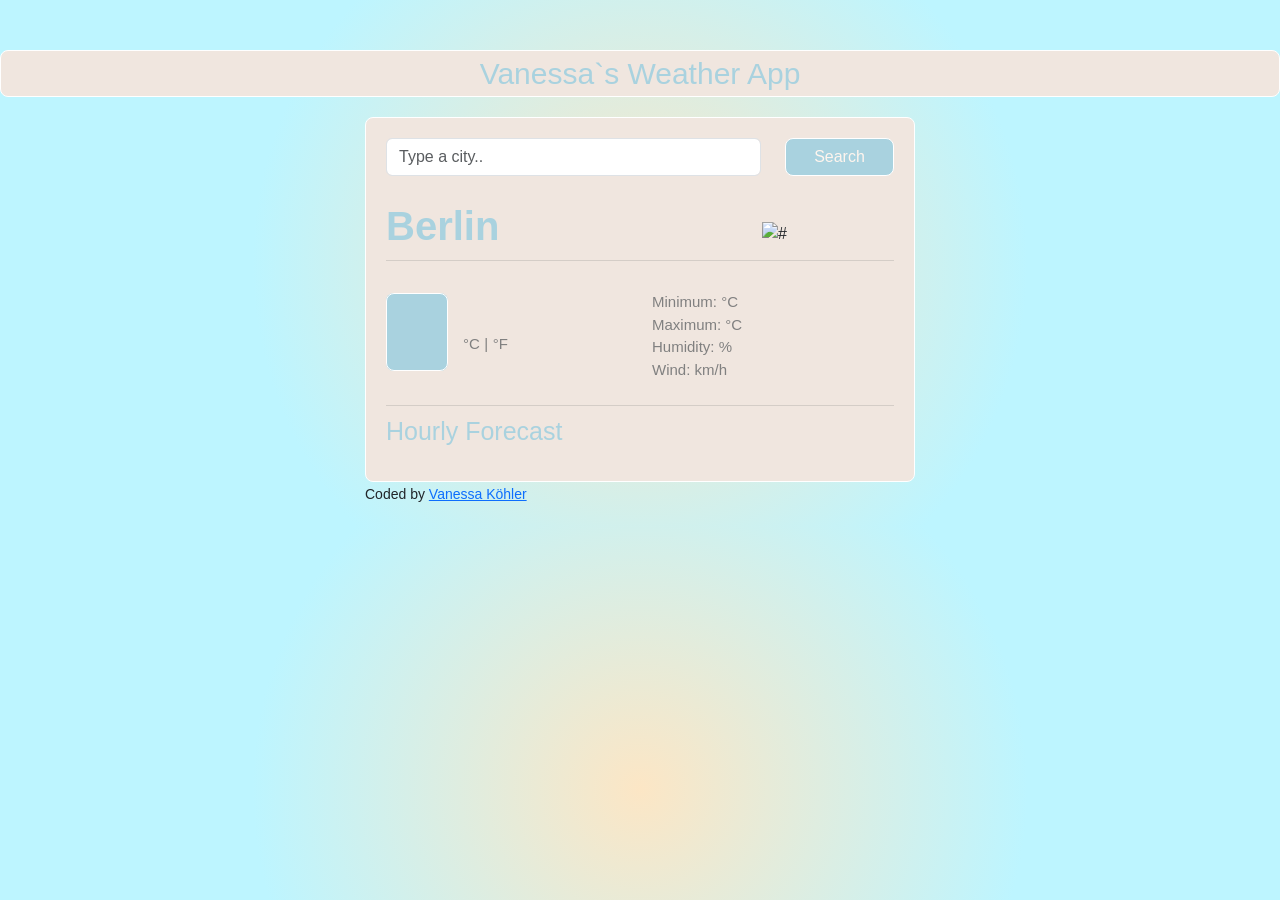
==== index.html @ 58bfd699 "changed to index" ====
<!DOCTYPE html>
<html lang="en">

<head>
    <meta charset="UTF-8">
    <meta name="viewport" initial-scale="1.0">
    <title>Weather App by Vanessa Köhler</title>
    <link href="https://cdn.jsdelivr.net/npm/bootstrap@5.0.0-beta1/dist/css/bootstrap.min.css" rel="stylesheet"
        integrity="sha384-giJF6kkoqNQ00vy+HMDP7azOuL0xtbfIcaT9wjKHr8RbDVddVHyTfAAsrekwKmP1" crossorigin="anonymous">
    <link rel="stylesheet" href="Src/style.css">
    <script src="https://cdn.jsdelivr.net/npm/axios/dist/axios.min.js"></script>
</head>

<body>
    <p>Vanessa`s Weather App</p>
    <div class="container">
        <div class="weather-app-wrapper">
            <div class="weather-app">
                <form id="search-form" class="mb-3">
                    <div class="row">
                        <div class="col-9">
                            <input type="search" placeholder="Type a city.." class="form-control" id="city-input"
                                autocomplete="on" />
                        </div>
                        <div class="col-3">
                            <input type="submit" value="Search" class="btn btn-primary w-100" id="city-button" />
                        </div>
                    </div>
                </form>
                <div class="overview">
                    <div class="row">
                        <div class="col-6">
                            <h1 id="city">Berlin</h1>
                            <h2 id="date"></h2>
                            <h3 id="description"></h3>
                        </div>
                        <div class="col-6">
                            <img class="weather-icon float-left" id="icon" src="#" alt="#" />
                        </div>
                    </div>
                    <hr>
                    <div class="overview">
                        <h1 id="city"></h1>
                        <h2 id="date"></h2>
                        <h3 id="description"></h3>
                    </div>
                    <div class="row">
                        <div class="col-6">
                            <div class="weather-temperature">
                                <div class="float-left">
                                    <br>
                                    <strong id="temperature"></strong><span class="units"><a href="#" id="celsius-link"
                                            class="active">°C</a> <span id="mid-link">|</span>
                                        <a href="#" id="fahrenheit-link">°F</a></span>
                                </div>
                            </div>
                        </div>
                        <div class="col-6">
                            <ul>
                                <li>Minimum: <span id=min-temp></span> °C</li>
                                <li>Maximum: <span id=max-temp></span> °C</li>
                                <li>Humidity: <span id="humidity"></span> %</li>
                                <li>Wind: <span id="wind"></span> km/h</li>
                            </ul>
                        </div>
                    </div>
                    <br>
                    <hr>
                    <h4>Hourly Forecast</h4>
                    <div class="row weather-forecast" id="forecast"></div>
                </div>
            </div>
            <small>
                Coded by <a href="https://www.linkedin.com/in/vanessa-koehler/" target="_blank"
                    id="me-impressum">Vanessa Köhler</a>
            </small>
        </div>
    </div>
    <script src="Src/javascript.js"></script>
</body>

</html>
---- Src/style.css ----
body {
  background: rgb(252, 230, 197);
  background: radial-gradient(
    circle,
    rgba(252, 230, 197, 1) 0%,
    rgba(189, 245, 255, 1) 56%
  );
  font-family: "Century Gothic", CenturyGothic, Geneva, AppleGothic, sans-serif;
  margin-top: 50px;
}

p {
  font-size: 30px;
  font-family: "Century Gothic", CenturyGothic, Geneva, AppleGothic, sans-serif;
  color: rgb(169, 210, 223);
  text-align: center;
  background-color: rgb(240, 230, 223);
  border: 1.5px solid #ffffff;
  border-radius: 8px;
}

.weather-app-wrapper {
  margin: 20px auto;
  max-width: 550px;
}

.weather-app {
  padding: 20px;
  border: 1.5px solid #ffffff;
  border-radius: 8px;
  background-color: rgb(240, 230, 223);
}

#city-button {
  width: fit-content;
  transition: 150ms ease-in-out;
  background-color: rgb(169, 210, 223);
  color: seashell;
  border: 1.5px solid #ffffff;
  border-radius: 8px;
}

#city-button:hover {
  cursor: pointer;
  color: rgb(169, 210, 223);
  background-color: seashell;
}

h1 {
  color: rgb(169, 210, 223);
  margin-top: 10px;
  margin-bottom: 10px;
  font-size: 40px;
  font-weight: bold;
  font-family: "Century Gothic", CenturyGothic, Geneva, AppleGothic, sans-serif;
}

h2 {
  color: rgb(169, 210, 223);
  font-size: 25px;
  font-family: "Century Gothic", CenturyGothic, Geneva, AppleGothic, sans-serif;
}

h3 {
  color: rgb(169, 210, 223);
  font-size: 25px;
  text-transform: capitalize;
  font-family: "Century Gothic", CenturyGothic, Geneva, AppleGothic, sans-serif;
}

h4 {
  color: rgb(169, 210, 223);
  margin-top: 10px;
  margin-bottom: -15px;
  font-size: 25px;
  font-family: "Century Gothic", CenturyGothic, Geneva, AppleGothic, sans-serif;
}

#icon {
  position: relative;
  margin-top: 30px;
  margin-left: 110px;
  margin-bottom: 0;
  height: 150px;
  width: 150px;
}

ul {
  margin: 0;
  margin-top: 20px;
  padding: 0;
  font-family: "Century Gothic", CenturyGothic, Geneva, AppleGothic, sans-serif;
}

li {
  list-style: none;
  margin: 0;
  padding: 0;
  color: grey;
  font-size: 15px;
  font-weight: 100;
}

#temperature {
  color: rgb(169, 210, 223);
  margin: 15px;
  margin-left: 0;
  font-size: 50px;
  padding: 10px 30px;
  border: 1.5px solid #ffffff;
  box-sizing: border-box;
  background-color: rgb(169, 210, 223);
  border-radius: 8px;
  color: seashell;
  font-family: "Century Gothic", CenturyGothic, Geneva, AppleGothic, sans-serif;
}

hr {
  color: grey;
  margin: 0;
}

.weather-forecast {
  margin-top: 30px;
}

.weather-forecast h3 {
  color: grey;
  font-size: 14px;
  font-weight: 400;
  text-align: center;
  height: 15px;
  line-height: 15px;
  padding-top: 7px;
  font-family: "Century Gothic", CenturyGothic, Geneva, AppleGothic, sans-serif;
}

.weather-forecast img {
  display: block;
  margin: 0 auto;
  height: 55px;
  width: 55px;
}

.weather-forecast-temperature {
  text-align: center;
  color: grey;
  font-size: 13px;
  font-weight: 400;
  height: auto;
  line-height: 15px;
  white-space: nowrap;
  font-family: "Century Gothic", CenturyGothic, Geneva, AppleGothic, sans-serif;
}

#celsius-link {
  color: grey;
  font-size: 15px;
  font-weight: 100;
  transition: 150ms;
  text-decoration: none;
}

#celsius-link:hover {
  cursor: pointer;
  color: rgb(169, 210, 223);
  font-weight: 150;
  text-decoration: underline;
}

#fahrenheit-link {
  color: grey;
  font-size: 15px;
  font-weight: 100;
  text-decoration: none;
}

#fahrenheit-link:hover {
  cursor: pointer;
  color: rgb(169, 210, 223);
  font-weight: 150;
  text-decoration: underline;
}

#mid-link {
  color: grey;
  font-size: 15px;
  font-weight: 100;
}
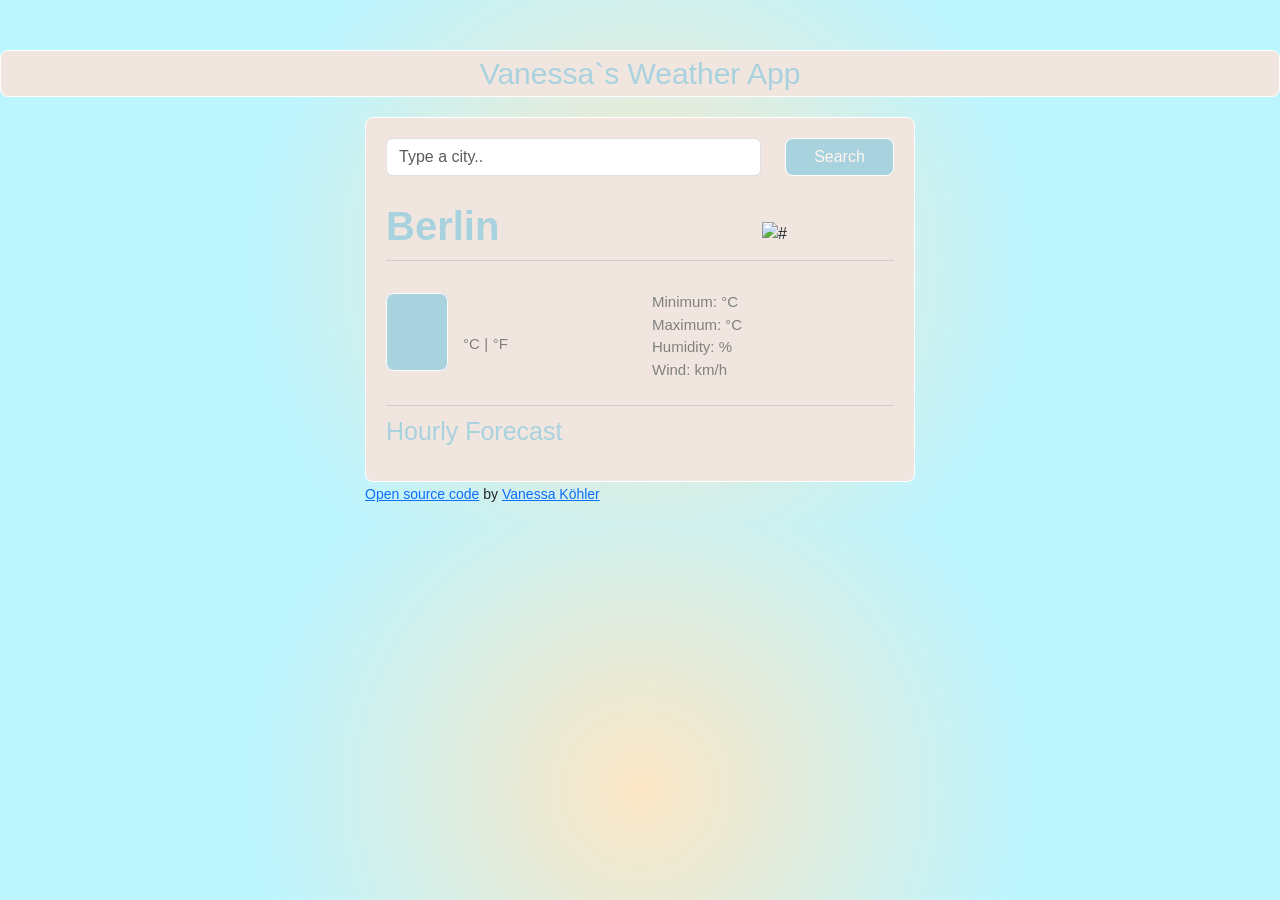
==== commit 151d4b26: "added github repository" ====
--- a/index.html
+++ b/index.html
@@ -70,9 +70,10 @@
                     <div class="row weather-forecast" id="forecast"></div>
                 </div>
             </div>
-            <small>
-                Coded by <a href="https://www.linkedin.com/in/vanessa-koehler/" target="_blank"
-                    id="me-impressum">Vanessa Köhler</a>
+            <small id="me-impressum">
+                <a href="https://github.com/VanessaKoehler/my-weather-app" target="_blank">Open source code</a>
+                by <a href="https://www.linkedin.com/in/vanessa-koehler/" target="_blank"
+                    >Vanessa Köhler</a>
             </small>
         </div>
     </div>
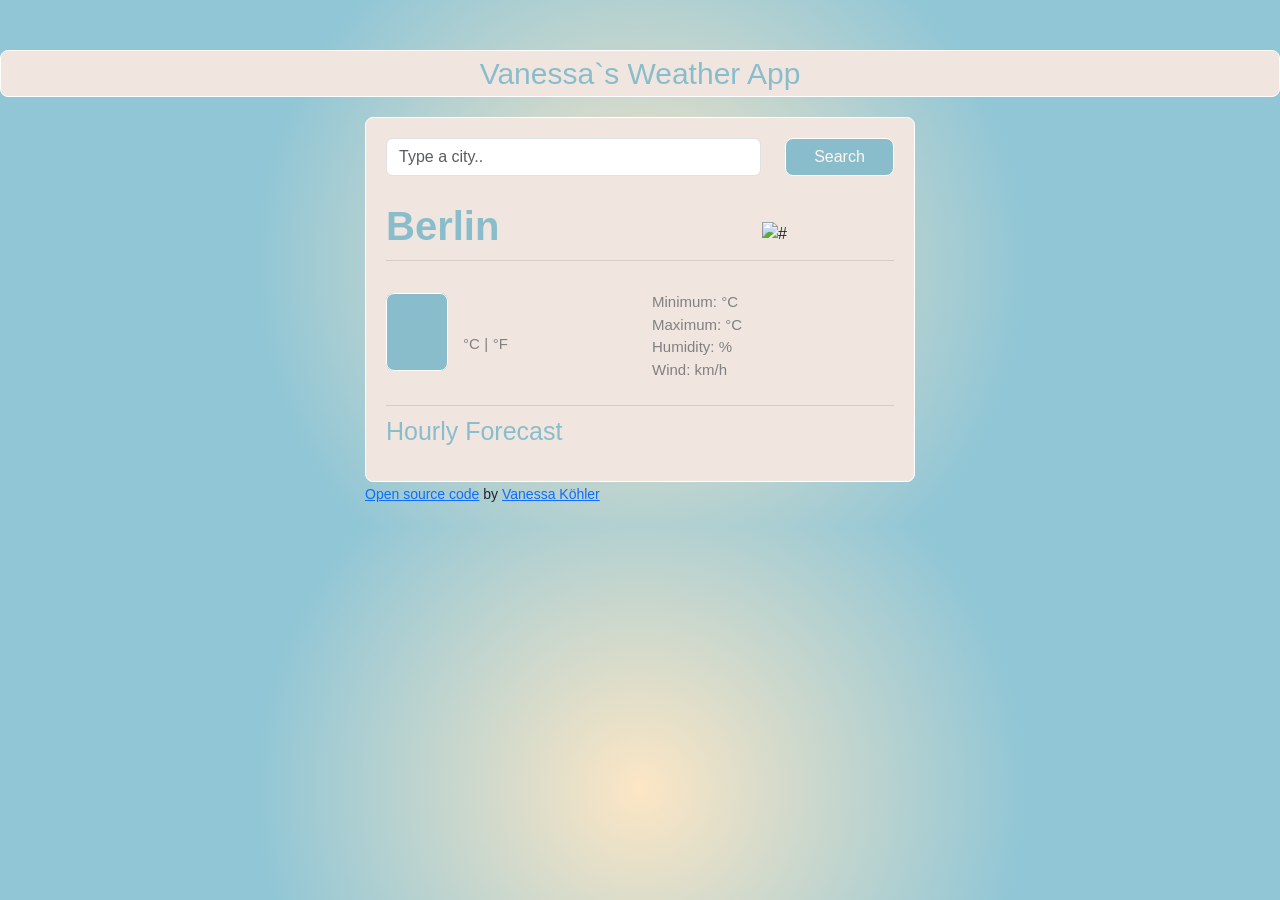
==== commit 64a2aa38: "switch h2 and h3" ====
--- a/index.html
+++ b/index.html
@@ -41,8 +41,8 @@
                     <hr>
                     <div class="overview">
                         <h1 id="city"></h1>
-                        <h2 id="date"></h2>
-                        <h3 id="description"></h3>
+                        <h2 id="description"></h2>
+                        <h3 id="date"></h3>
                     </div>
                     <div class="row">
                         <div class="col-6">
--- a/Src/style.css
+++ b/Src/style.css
@@ -3,7 +3,7 @@
   background: radial-gradient(
     circle,
     rgba(252, 230, 197, 1) 0%,
-    rgba(189, 245, 255, 1) 56%
+    rgb(144, 198, 214) 56%
   );
   font-family: "Century Gothic", CenturyGothic, Geneva, AppleGothic, sans-serif;
   margin-top: 50px;
@@ -12,7 +12,7 @@
 p {
   font-size: 30px;
   font-family: "Century Gothic", CenturyGothic, Geneva, AppleGothic, sans-serif;
-  color: rgb(169, 210, 223);
+  color: rgb(138, 189, 204);
   text-align: center;
   background-color: rgb(240, 230, 223);
   border: 1.5px solid #ffffff;
@@ -34,7 +34,7 @@
 #city-button {
   width: fit-content;
   transition: 150ms ease-in-out;
-  background-color: rgb(169, 210, 223);
+  background-color: rgb(138, 189, 204);
   color: seashell;
   border: 1.5px solid #ffffff;
   border-radius: 8px;
@@ -42,12 +42,12 @@
 
 #city-button:hover {
   cursor: pointer;
-  color: rgb(169, 210, 223);
+  color: rgb(138, 189, 204);
   background-color: seashell;
 }
 
 h1 {
-  color: rgb(169, 210, 223);
+  color: rgb(138, 189, 204);
   margin-top: 10px;
   margin-bottom: 10px;
   font-size: 40px;
@@ -56,20 +56,20 @@
 }
 
 h2 {
-  color: rgb(169, 210, 223);
+  color: rgb(138, 189, 204);
   font-size: 25px;
   font-family: "Century Gothic", CenturyGothic, Geneva, AppleGothic, sans-serif;
 }
 
 h3 {
-  color: rgb(169, 210, 223);
+  color: rgb(138, 189, 204);
   font-size: 25px;
   text-transform: capitalize;
   font-family: "Century Gothic", CenturyGothic, Geneva, AppleGothic, sans-serif;
 }
 
 h4 {
-  color: rgb(169, 210, 223);
+  color: rgb(138, 189, 204);
   margin-top: 10px;
   margin-bottom: -15px;
   font-size: 25px;
@@ -102,14 +102,13 @@
 }
 
 #temperature {
-  color: rgb(169, 210, 223);
   margin: 15px;
   margin-left: 0;
   font-size: 50px;
   padding: 10px 30px;
   border: 1.5px solid #ffffff;
   box-sizing: border-box;
-  background-color: rgb(169, 210, 223);
+  background-color: rgb(138, 189, 204);
   border-radius: 8px;
   color: seashell;
   font-family: "Century Gothic", CenturyGothic, Geneva, AppleGothic, sans-serif;
@@ -163,7 +162,7 @@
 
 #celsius-link:hover {
   cursor: pointer;
-  color: rgb(169, 210, 223);
+  color: rgb(138, 189, 204);
   font-weight: 150;
   text-decoration: underline;
 }
@@ -177,7 +176,7 @@
 
 #fahrenheit-link:hover {
   cursor: pointer;
-  color: rgb(169, 210, 223);
+  color: rgb(138, 189, 204);
   font-weight: 150;
   text-decoration: underline;
 }
